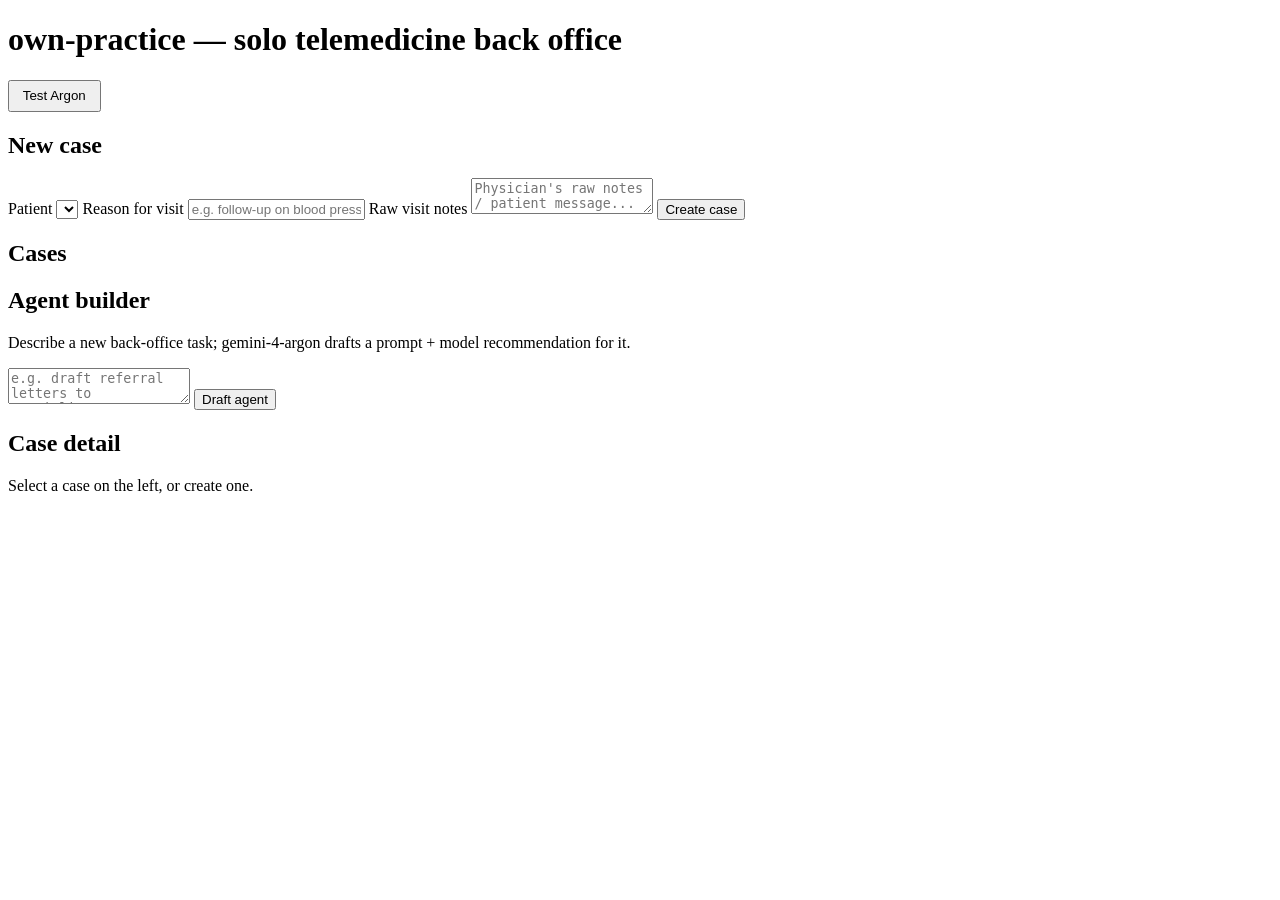
==== static/index.html @ a3cb96c4 "Scaffold own-practice: FastAPI back office with Gemini agent pipeline Fixed sequential pipeline (int" ====
<!DOCTYPE html>
<html lang="en">
<head>
  <meta charset="UTF-8">
  <title>own-practice</title>
  <link rel="stylesheet" href="/style.css">
</head>
<body>
  <header>
    <h1>own-practice &mdash; solo telemedicine back office</h1>
    <div>
      <button id="test-argon-btn" style="width:auto; display:inline-block; margin:0; padding:0.4rem 0.8rem;">Test Argon</button>
      <span id="test-argon-result"></span>
    </div>
  </header>

  <main>
    <div>
      <section class="panel">
        <h2>New case</h2>
        <label for="patient-select">Patient</label>
        <select id="patient-select"></select>
        <label for="reason-input">Reason for visit</label>
        <input id="reason-input" type="text" placeholder="e.g. follow-up on blood pressure">
        <label for="notes-input">Raw visit notes</label>
        <textarea id="notes-input" placeholder="Physician's raw notes / patient message..."></textarea>
        <button id="create-case-btn">Create case</button>
      </section>

      <section class="panel">
        <h2>Cases</h2>
        <ul class="case-list" id="case-list"></ul>
      </section>

      <section class="panel">
        <h2>Agent builder</h2>
        <p class="muted">Describe a new back-office task; gemini-4-argon drafts a prompt + model recommendation for it.</p>
        <textarea id="agent-builder-input" placeholder="e.g. draft referral letters to specialists"></textarea>
        <button id="agent-builder-btn" class="secondary">Draft agent</button>
        <pre id="agent-builder-output" style="display:none;"></pre>
      </section>
    </div>

    <div>
      <section class="panel" id="case-detail">
        <h2>Case detail</h2>
        <p class="muted">Select a case on the left, or create one.</p>
      </section>
    </div>
  </main>

  <script src="/app.js"></script>
</body>
</html>
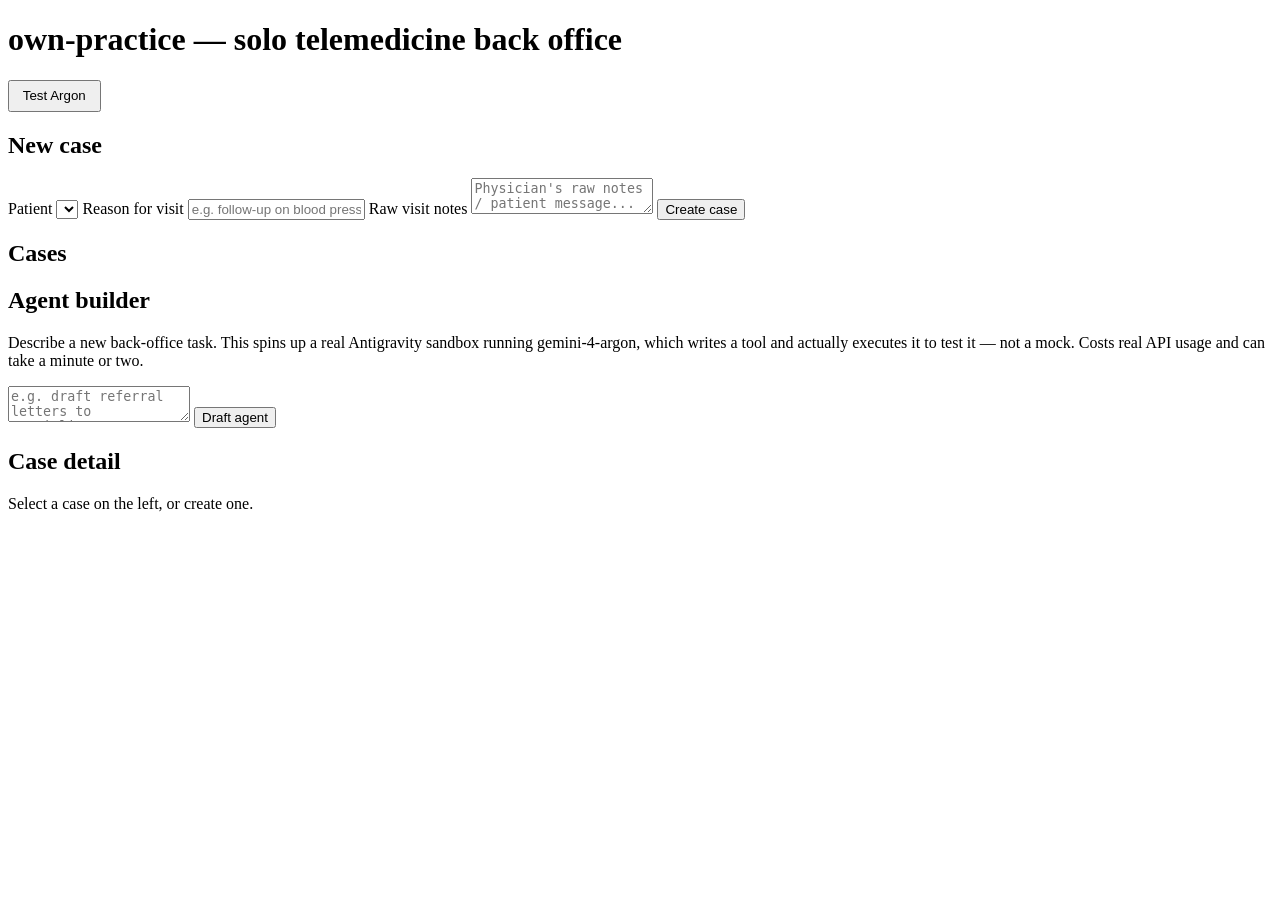
==== commit f5960f8a: "Make verifier blocking with revise loop; make agent builder real Verifier now checks each drafted do" ====
--- a/static/index.html
+++ b/static/index.html
@@ -34,7 +34,7 @@
 
       <section class="panel">
         <h2>Agent builder</h2>
-        <p class="muted">Describe a new back-office task; gemini-4-argon drafts a prompt + model recommendation for it.</p>
+        <p class="muted">Describe a new back-office task. This spins up a real Antigravity sandbox running gemini-4-argon, which writes a tool and actually executes it to test it &mdash; not a mock. Costs real API usage and can take a minute or two.</p>
         <textarea id="agent-builder-input" placeholder="e.g. draft referral letters to specialists"></textarea>
         <button id="agent-builder-btn" class="secondary">Draft agent</button>
         <pre id="agent-builder-output" style="display:none;"></pre>
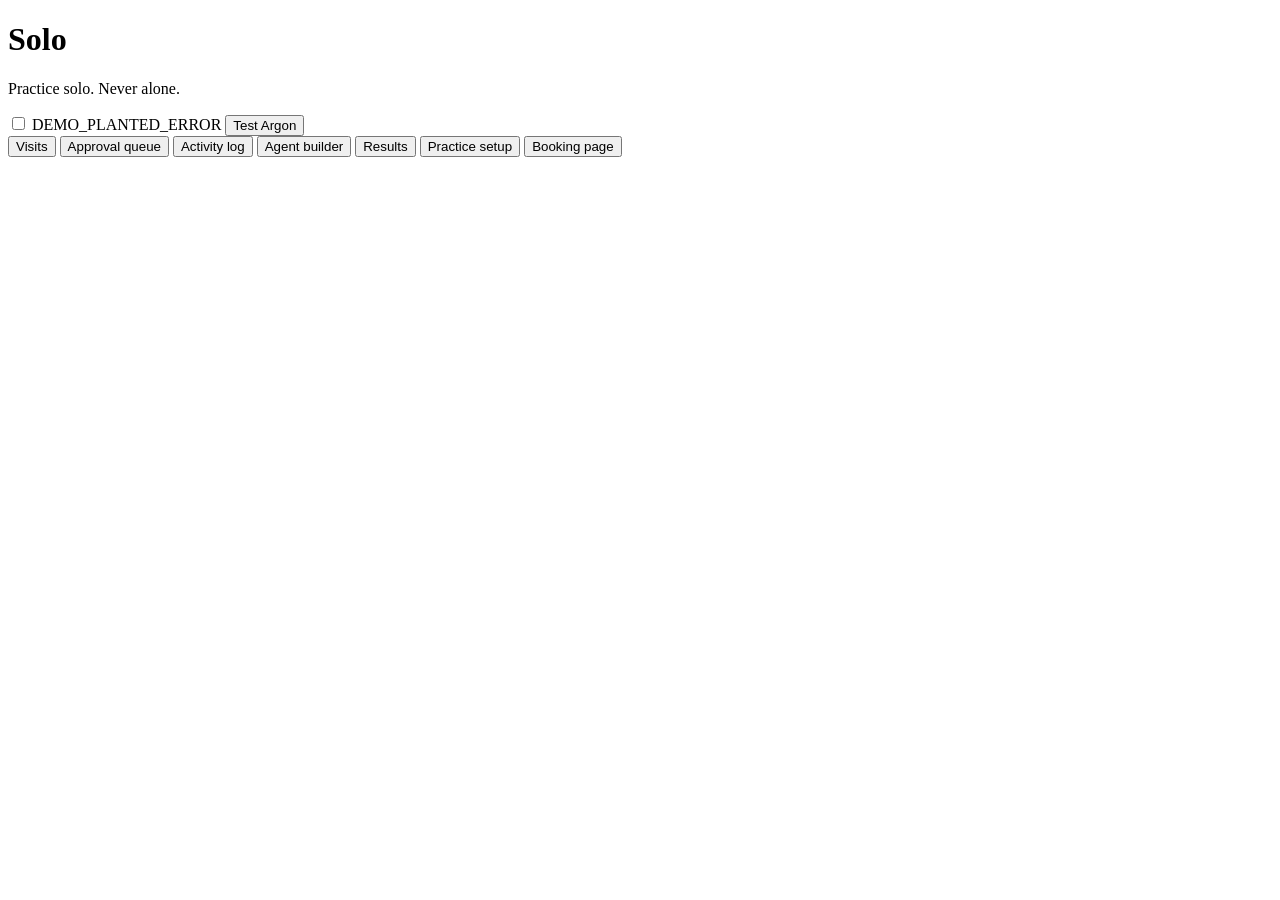
==== commit 4528084d: "Rebuild Solo to match PLAN.md: visit pipeline, verifier loop, approvals Replaces the earlier case-ba" ====
--- a/static/index.html
+++ b/static/index.html
@@ -2,52 +2,36 @@
 <html lang="en">
 <head>
   <meta charset="UTF-8">
-  <title>own-practice</title>
+  <title>Solo</title>
   <link rel="stylesheet" href="/style.css">
 </head>
 <body>
   <header>
-    <h1>own-practice &mdash; solo telemedicine back office</h1>
     <div>
-      <button id="test-argon-btn" style="width:auto; display:inline-block; margin:0; padding:0.4rem 0.8rem;">Test Argon</button>
-      <span id="test-argon-result"></span>
+      <h1>Solo</h1>
+      <p class="tagline">Practice solo. Never alone.</p>
+    </div>
+    <div class="header-controls">
+      <label class="flag-toggle">
+        <input type="checkbox" id="demo-error-toggle">
+        DEMO_PLANTED_ERROR
+      </label>
+      <button id="test-argon-btn" style="width:auto;">Test Argon</button>
+      <span id="test-argon-result" class="muted"></span>
     </div>
   </header>
 
-  <main>
-    <div>
-      <section class="panel">
-        <h2>New case</h2>
-        <label for="patient-select">Patient</label>
-        <select id="patient-select"></select>
-        <label for="reason-input">Reason for visit</label>
-        <input id="reason-input" type="text" placeholder="e.g. follow-up on blood pressure">
-        <label for="notes-input">Raw visit notes</label>
-        <textarea id="notes-input" placeholder="Physician's raw notes / patient message..."></textarea>
-        <button id="create-case-btn">Create case</button>
-      </section>
+  <nav id="tabs">
+    <button class="tab-btn active" data-tab="visits">Visits</button>
+    <button class="tab-btn" data-tab="approvals">Approval queue</button>
+    <button class="tab-btn" data-tab="activity">Activity log</button>
+    <button class="tab-btn" data-tab="agent-builder">Agent builder</button>
+    <button class="tab-btn" data-tab="results">Results</button>
+    <button class="tab-btn" data-tab="practice">Practice setup</button>
+    <button class="tab-btn" data-tab="booking">Booking page</button>
+  </nav>
 
-      <section class="panel">
-        <h2>Cases</h2>
-        <ul class="case-list" id="case-list"></ul>
-      </section>
-
-      <section class="panel">
-        <h2>Agent builder</h2>
-        <p class="muted">Describe a new back-office task. This spins up a real Antigravity sandbox running gemini-4-argon, which writes a tool and actually executes it to test it &mdash; not a mock. Costs real API usage and can take a minute or two.</p>
-        <textarea id="agent-builder-input" placeholder="e.g. draft referral letters to specialists"></textarea>
-        <button id="agent-builder-btn" class="secondary">Draft agent</button>
-        <pre id="agent-builder-output" style="display:none;"></pre>
-      </section>
-    </div>
-
-    <div>
-      <section class="panel" id="case-detail">
-        <h2>Case detail</h2>
-        <p class="muted">Select a case on the left, or create one.</p>
-      </section>
-    </div>
-  </main>
+  <main id="tab-content"></main>
 
   <script src="/app.js"></script>
 </body>
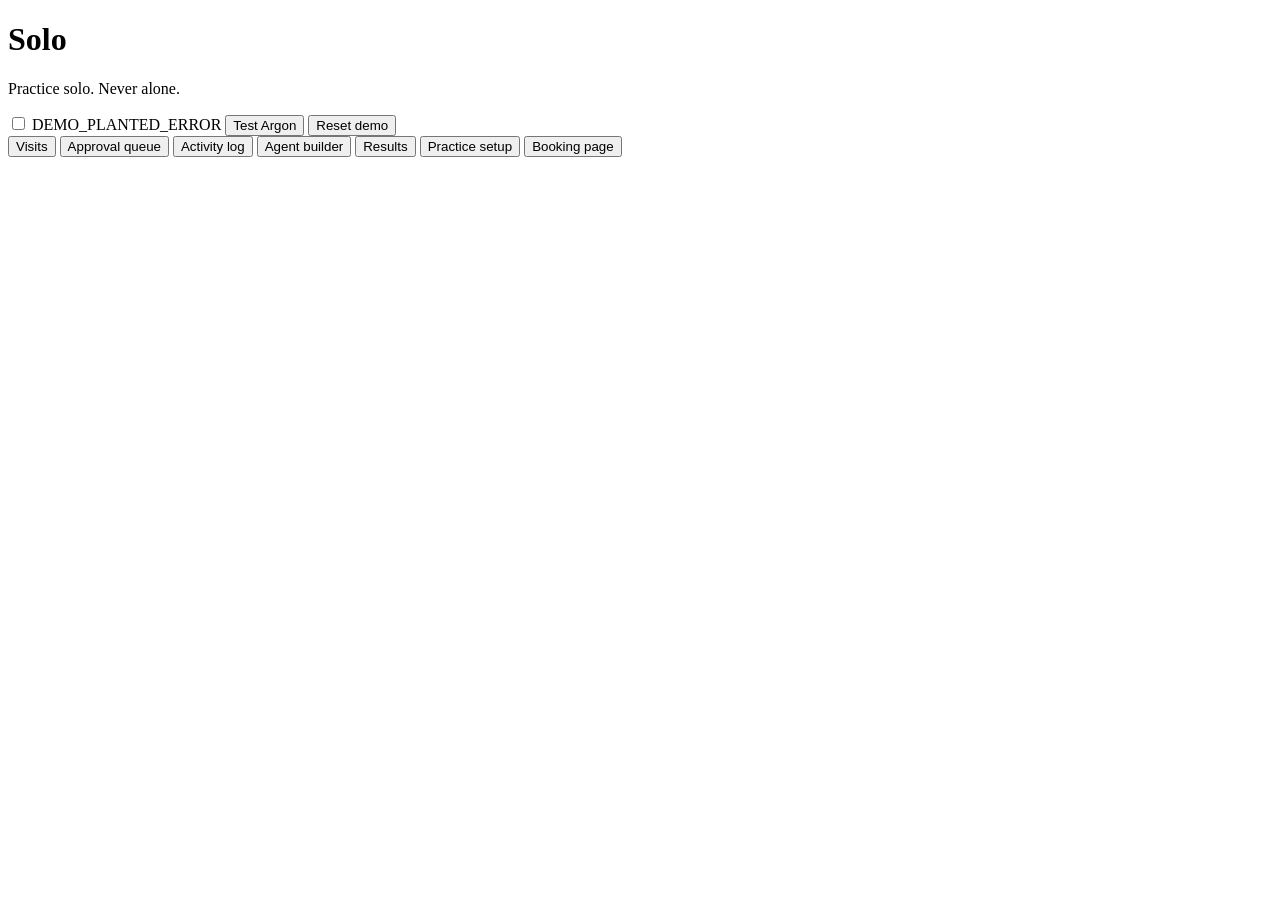
==== commit cccf0427: "Scheduling, simulated payment, ngrok-aware QR, start_demo.sh, Reset demo Booking page gained two mor" ====
--- a/static/index.html
+++ b/static/index.html
@@ -18,6 +18,7 @@
       </label>
       <button id="test-argon-btn" style="width:auto;">Test Argon</button>
       <span id="test-argon-result" class="muted"></span>
+      <button id="reset-demo-btn" class="bad" style="width:auto;">Reset demo</button>
     </div>
   </header>
 
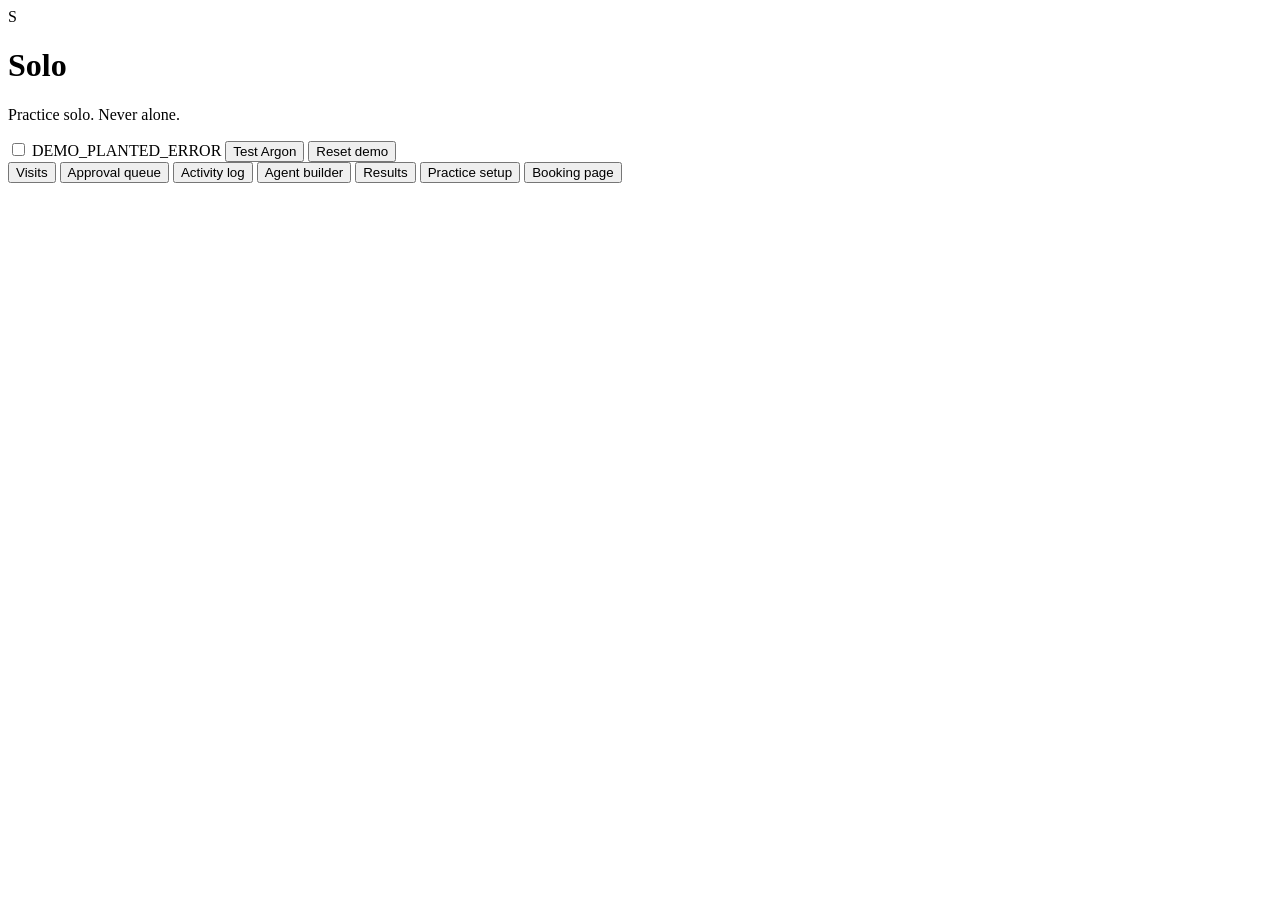
==== commit a51c18ad: "Design pass: cohesive color/typography system, brand mark, booking page polish Refined the CSS desig" ====
--- a/static/index.html
+++ b/static/index.html
@@ -3,13 +3,17 @@
 <head>
   <meta charset="UTF-8">
   <title>Solo</title>
+  <link rel="icon" href="data:image/svg+xml,%3Csvg xmlns='http://www.w3.org/2000/svg' viewBox='0 0 34 34'%3E%3Crect width='34' height='34' rx='9' fill='%234338ca'/%3E%3Ctext x='17' y='24' font-family='Arial,sans-serif' font-size='18' font-weight='800' fill='white' text-anchor='middle'%3ES%3C/text%3E%3C/svg%3E">
   <link rel="stylesheet" href="/style.css">
 </head>
 <body>
   <header>
     <div>
-      <h1>Solo</h1>
-      <p class="tagline">Practice solo. Never alone.</p>
+      <div class="brand-mark">S</div>
+      <div>
+        <h1>Solo</h1>
+        <p class="tagline">Practice solo. Never alone.</p>
+      </div>
     </div>
     <div class="header-controls">
       <label class="flag-toggle">
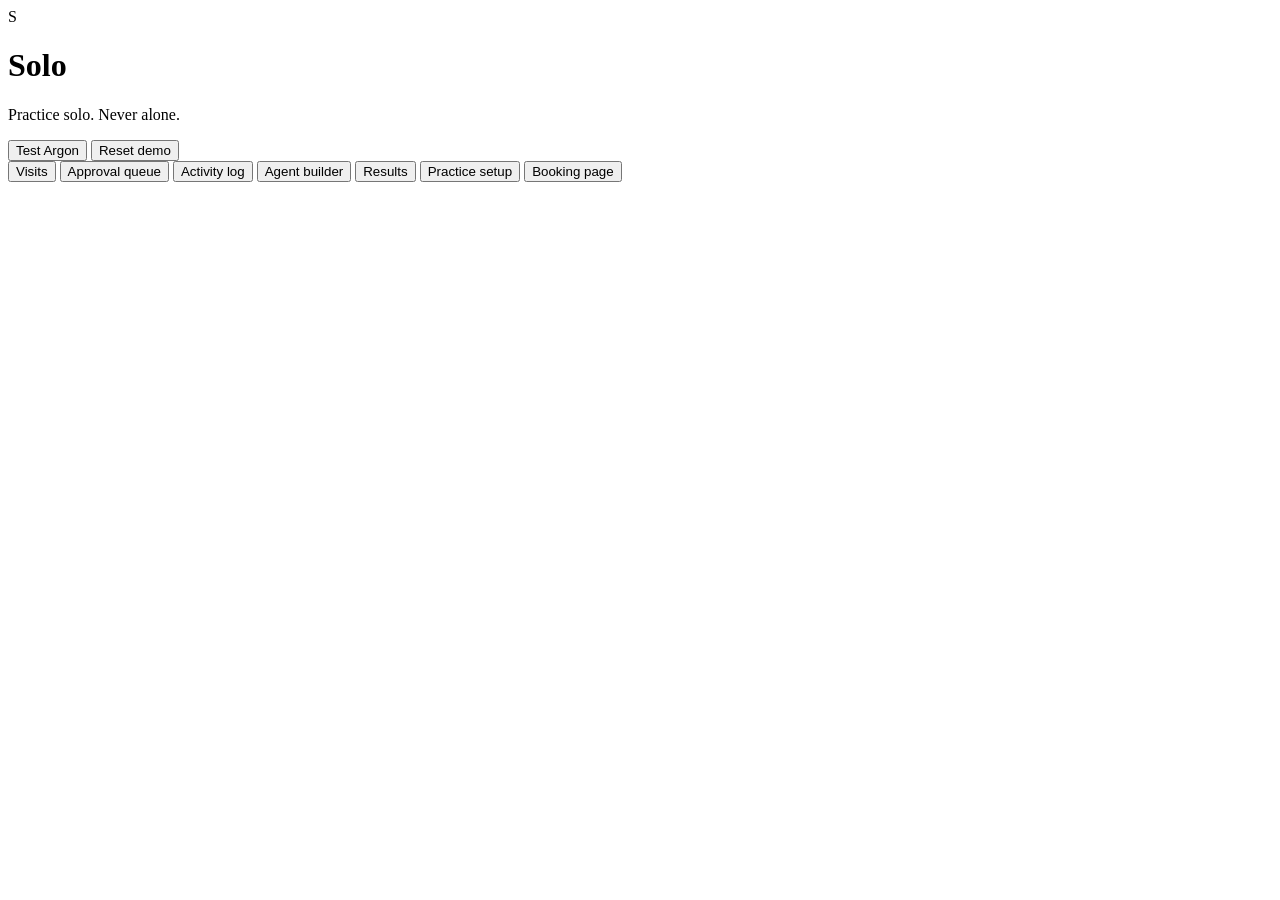
==== commit f2075675: "Layout fixes: 25/75 visits columns, plain-word statuses, paid pill, moved verifier demo toggle Visit" ====
--- a/static/index.html
+++ b/static/index.html
@@ -16,10 +16,6 @@
       </div>
     </div>
     <div class="header-controls">
-      <label class="flag-toggle">
-        <input type="checkbox" id="demo-error-toggle">
-        DEMO_PLANTED_ERROR
-      </label>
       <button id="test-argon-btn" style="width:auto;">Test Argon</button>
       <span id="test-argon-result" class="muted"></span>
       <button id="reset-demo-btn" class="bad" style="width:auto;">Reset demo</button>
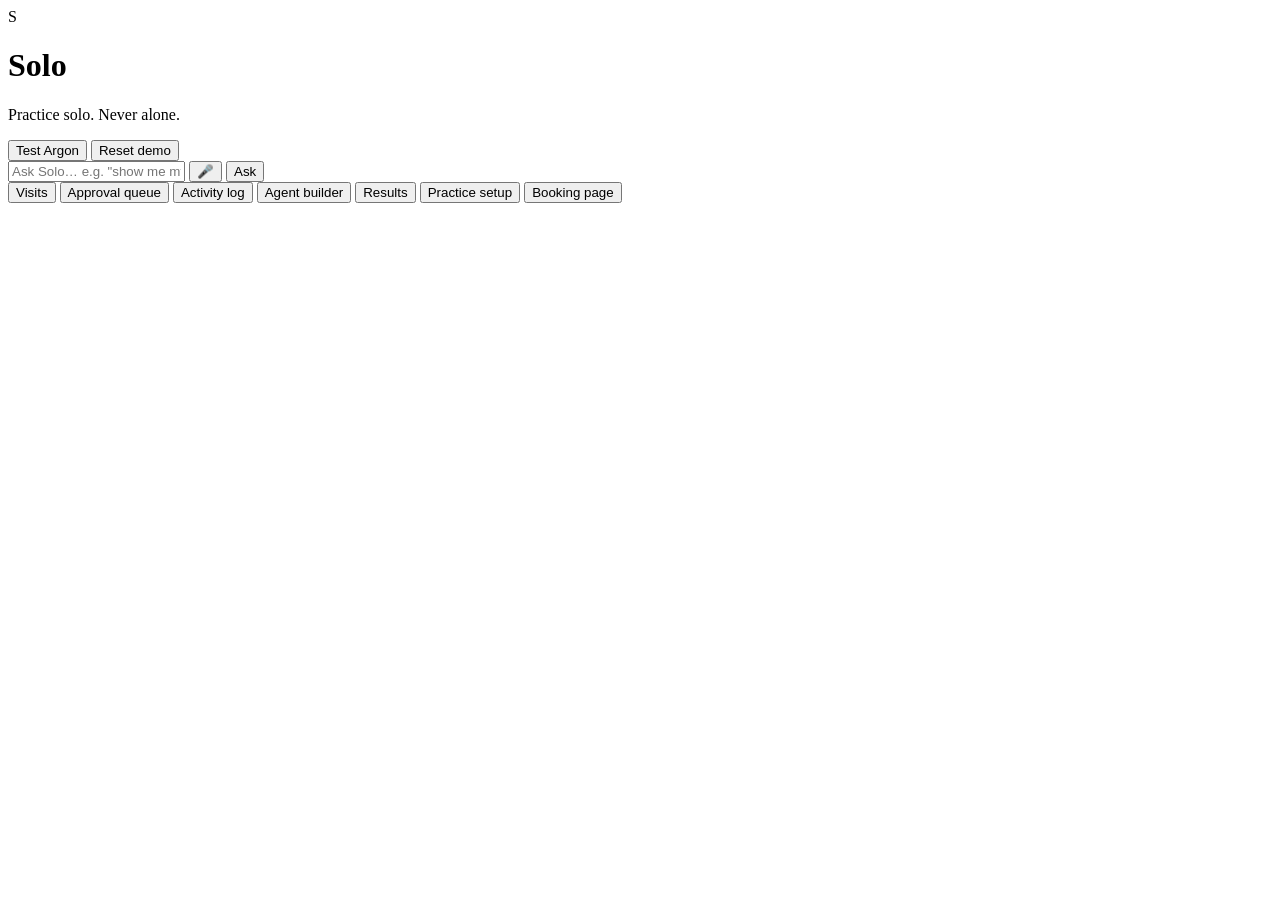
==== commit 54d24953: "Add Ask Solo: a function-calling assistant for the physician dashboard A command bar (text input + b" ====
--- a/static/index.html
+++ b/static/index.html
@@ -22,6 +22,13 @@
     </div>
   </header>
 
+  <div id="ask-solo-bar">
+    <input type="text" id="ask-solo-input" placeholder="Ask Solo&hellip; e.g. &quot;show me my schedule&quot;">
+    <button id="ask-solo-mic" class="secondary" title="Speak">&#127908;</button>
+    <button id="ask-solo-submit">Ask</button>
+  </div>
+  <div id="ask-solo-response" style="display:none;"></div>
+
   <nav id="tabs">
     <button class="tab-btn active" data-tab="visits">Visits</button>
     <button class="tab-btn" data-tab="approvals">Approval queue</button>
